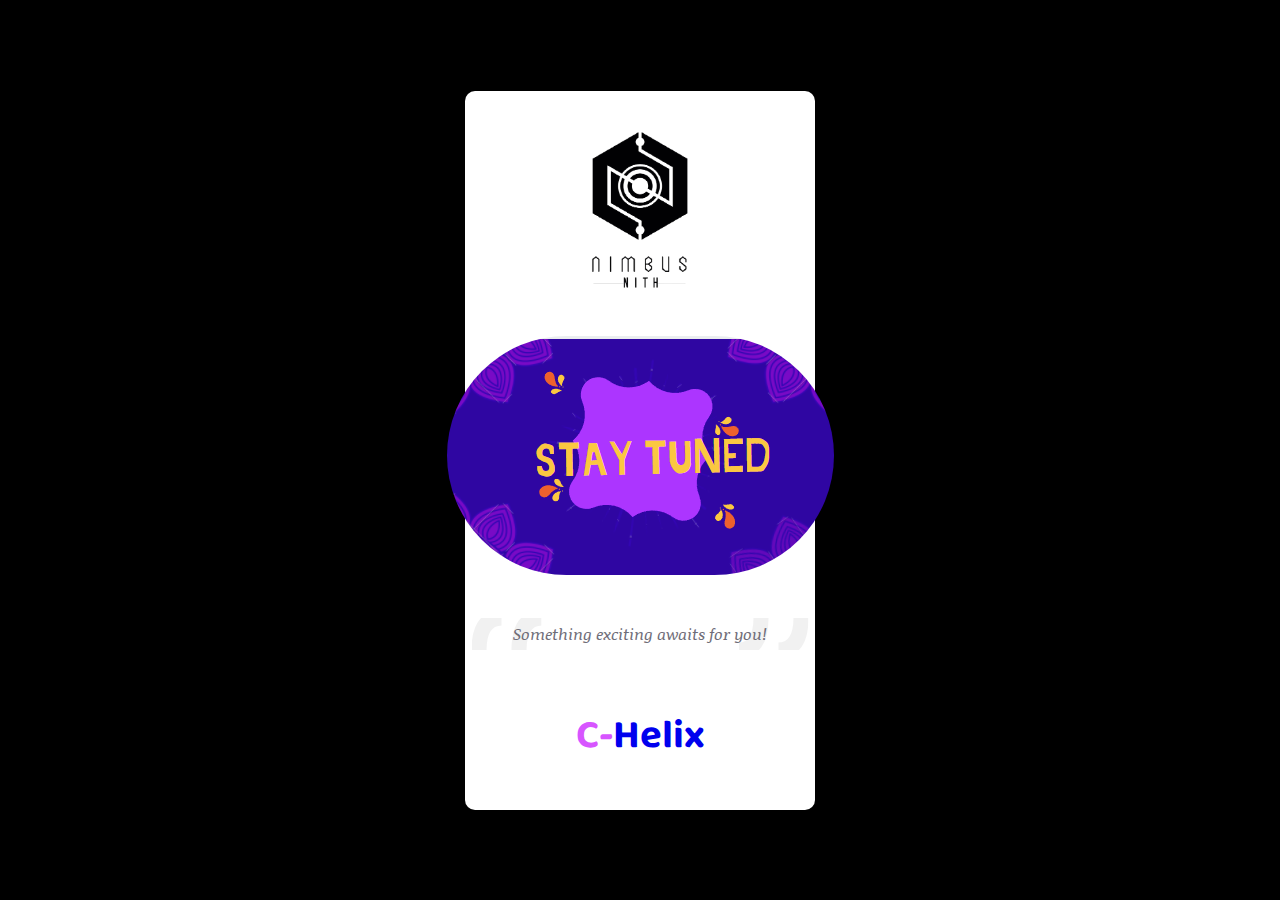
==== try6.htm @ b411a401 "Add files via upload" ====
<!DOCTYPE html>
<html lang="en">
<head>
    <link rel="icon" href="/fevicon.png">
    <meta charset="UTF-8">
    <meta http-equiv="X-UA-Compatible" content="IE=edge">
    <meta name="viewport" content="width=device-width, initial-scale=1.0">
    <title>C-Helix</title>
   <link rel="preconnect" href="https://fonts.googleapis.com">
    <link rel="preconnect" href="https://fonts.googleapis.com">
    <link rel="preconnect" href="https://fonts.gstatic.com" crossorigin>
    <link href="https://fonts.googleapis.com/css2?family=Baloo+Bhaijaan+2:wght@500&display=swap" rel="stylesheet">
    <link rel="preconnect" href="https://fonts.googleapis.com">
<link rel="preconnect" href="https://fonts.googleapis.com">
<link rel="preconnect" href="https://fonts.googleapis.com">
<link rel="preconnect" href="https://fonts.gstatic.com" crossorigin>
<link href="https://fonts.googleapis.com/css2?family=Courgette&display=swap" rel="stylesheet">
    <link rel="stylesheet" href="try6.css">
    <link rel="stylesheet" href="style.css">
</head>
<body >
    <!-- markup structure
article, wrapping container
    figure, wrapping the image
    div, wrapping container for a quote and  the name of the testimonial
-->
<article>
    

    <div>
        <img width="170" height="170" src="nimbus1.png" />
            <div class="col">
                <div class="card h-100">
           <img style="border-radius: 230px;" src="soon.png" class="card-img-top" alt="...">
           <div class="card-body">
             <h5 class="card-title"></h5>
           </div>
       </div>
    </div>
            <p>Something exciting awaits for you!
        </p>
        
            <a class="auxilary" style="text-decoration: none;" href="index.html" rel="noopener noreferrer"><span class="my">C-</span><span class="my1">Helix</span></a>
        
    </div>
</article>
<script src="try6.js"></script>
</body>
</html>
---- try6.css ----
@import url("https://fonts.googleapis.com/css?family=Lato:700|Noticia+Text:400i&display=swap");

* {
  box-sizing: border-box;
  padding: 0;
  margin: 0;
}
body {
  /* center the article in the viewport */
  display: flex;
  min-height: 100vh;
  justify-content: center;
  align-items: center;
  /* include an off-white background */
  background: hsl(250, 85%, 97%);
  /* add perspective for the rotation of the article, added through the script */
  perspective: 500px;
}

article {
  /* limit the width of the article container */
  width: 350px;
  /* display the contents in a column */
  display: flex;
  flex-direction: column;
  align-items: center;
  background: hsl(0, 0%, 100%);
  line-height: 2;
  border-radius: 10px;
  margin: 0.5rem;
  /* transition for the transform property, updated in the script */
  transition: transform 0.2s ease-out;
  box-shadow: 0 0 5px -2px hsla(0, 0%, 0%, 0.1);
}
article figure {
  /* limit the width and height of the figure to show the image in a circle */
  width: 120px;
  height: 120px;
  border-radius: 50%;
  /* specify negative margin matching half the height of the element */
  margin-top: -60px;
  /* position relative for the pseudo element */
  position: relative;
  
}
article figure:before {
  /* add a border around the figure matching the color of the background, faking the clip */
  content: "";
  border-radius: inherit;
  position: absolute;
  top: 50%;
  left: 50%;
  width: 100%;
  height: 100%;
  transform: translate(-50%, -50%);
  border: 1rem solid hsl(250, 85%, 97%);
  box-shadow: 0 1px hsla(0, 0%, 0%, 0.1);
}
article figure img {
  /* stretch the image to cover the size of the wrapping container */
  border-radius: inherit;
  width: 100%;
  height: 100%;
  /* object fit to maintain the aspect ratio and fit the width/height */
  object-fit: cover;
}

article div {
  /* center the text in the div container */
  text-align: center;
  margin: 2rem;
}
article div p {
  color: hsl(250, 5%, 45%);
  font-weight: 400;
  font-style: italic;
  margin: 1rem 0 3rem;
  font-family: "Noticia Text", serif;
  /* position relative for the pseudo element */
  position: relative;
  z-index: 5;
}
article div p:before {
  /* with SVG elements include two icons for the quote */
  content: "";
  position: absolute;
  top: 50%;
  left: 50%;
  width: 100%;
  height: 100%;
  transform: translate(-50%, -50%);
  z-index: -5;
  opacity: 0.05;
  /* position the icons at either end of the paragraph, rotate the second to have a mirrorer image */
  background: url('data:image/svg+xml;utf8,<svg xmlns="http://www.w3.org/2000/svg" viewBox="0 0 70 70" width="70" height="70"><rect x="0" y="40" width="30" height="30"></rect><path d="M 0 40 q 0 -40 30 -40 v 15 q -15 0 -15 25"></path><rect x="40" y="40" width="30" height="30"></rect><path d="M 40 40 q 0 -40 30 -40 v 15 q -15 0 -15 25"></path></svg>'),
    url('data:image/svg+xml;utf8,<svg xmlns="http://www.w3.org/2000/svg" viewBox="0 0 70 70" width="70" height="70" transform="rotate(180)"><rect x="0" y="40" width="30" height="30"></rect><path d="M 0 40 q 0 -40 30 -40 v 15 q -15 0 -15 25"></path><rect x="40" y="40" width="30" height="30"></rect><path d="M 40 40 q 0 -40 30 -40 v 15 q -15 0 -15 25"></path></svg>');
  background-position: 20% 20%, 80% 80%;
  background-repeat: no-repeat;
}
article div h1 {
  /* considerably reduce the size of the heading */
  color: hsl(260, 5%, 55%);
  font-family: "Lato", sans-serif;
  font-size: 0.75rem;
  text-transform: uppercase;
  letter-spacing: 0.05rem;
}
---- style.css ----
.auxilary:hover{
     cursor: pointer;
}
.cc{
  border-radius: 10000px;
}
.ccbroder{
  border:none;
}
.bg1{
    background: rgb(215, 85, 255);
}
#cw {
position: fixed;
z-index: -1;
margin: 0;
padding: 0;
/* background-color: rgb(0, 0, 0); */
}
.opacity{
opacity: 0;
}

.add{
/* z-index: -1; */
/* background-color: rgba(0, 0, 0, 0.363); */
padding: 13px;
border-radius: 100px;
border: 2px solid white;
}
.add:hover{
/* z-index: -1; */
/* background-color: rgba(0, 0, 0, 0.363); */
padding: 13px;
background-color: #ffffff;
border-radius: 100px;
border: 2px solid white;
}
.addup{
padding: 13px;
border-radius: 550px;
border: 2px solid white;
align-items: center;
justify-content: center;
text-align: center;

}
.addup:hover{
padding: 13px;
border-radius: 100px;
border: 2px solid white;
cursor: pointer;
background-color: #ffffff;

}
.addup1:hover{
padding: 13px;
border-radius: 100px;
border: 2px solid white;
cursor: pointer;
background-color: #ffffff;

}
.add2{
align-items: center;
justify-content: center;

}
.add3{
align-items: center;
justify-content: center;
width: 100%;

}
svg{
fill: blanchedalmond;
align-items: center;
}

.my4{
    padding: 0px;
    top: 0;
    right: 0;
    left: 0;
}
.my44{
    padding: 0px;
    top: 0;
    right: 0;
    left: 0;
}
#home{
    display: flex;
align-items: center;
position: sticky;
top: 0px;
    

}
#home::before{
content: "";
background-color: rgba(0, 0, 0, 0);
position: absolute;
height: 90%;
top: 0px;
width: 100%;
z-index: -1;
opacity: 1;
}
.logo{
    background-image: url('logo.svg');
    background-position: 50%;
    background-size: contain;
    width: 30%;
    background-repeat: no-repeat;
    margin-top: -5em;
    z-index: -1;
}

.center{
text-align: center;
font-family: 'Sans', cursive;
color: white;
font-size: 1.2rem;
/* background-color: black; */
}
.my6{
    padding: 12px;
    /* background-color: rgba(220, 45, 255, 0.075); */
}
.backlink{
  cursor: pointer;
}
.my{
    color: rgb(215, 85, 255);
    font-weight: bolder;
    font-family: 'Baloo Bhaijaan 2', cursive;
    font-size: 2.5rem;
}
.my1{
    /* color: rgb(140, 26, 247); */
    font-size: 2.5rem;
    font-weight: bolder;
    font-family: 'Baloo Bhaijaan 2', cursive;
}
.myfooter{
    color: rgb(227, 137, 255);
    font-weight: bolder;
    font-family: 'Baloo Bhaijaan 2', cursive;
    font-size: 1.6rem;
}
.my1footer{
    /* color: rgb(140, 26, 247); */
    font-size: 1.6rem;
    font-weight: bolder;
    font-family: 'Baloo Bhaijaan 2', cursive;
    color: white;
    
}
.my2{
    font-size: 1.3rem;
    padding: 1.1rem;
}
.my3{
    padding: 22px;
}
.my5{
   
position: relative;
left: 0;
bottom: 0;
width: 100%;
/* background-color: red;
color: white;
text-align: center; */
}
#bg{
background: rgb(255, 255, 255);
}
.my7{
/* background-color: rgba(255, 0, 212, 0.178); */
color: white;
border: none;
padding: 0px;
margin: 0px;
}
.my7 :hover{
background-color: rgb(0, 0, 0);
color: white;
border: none;
padding: 0px;
margin: 0px;
border-radius: 7px;
}
/* .loading {
position: fixed;
top: 0;
left: 0;
width: 100%;
height: 100%;
background: #000;
z-index: 9999;
animation: 1.5s 0s linear alternate;
} */

body {
display: grid;
grid-template-rows: 1fr auto;
grid-template-areas: "main" "footer";
overflow-x: hidden;
background: rgb(0, 0, 0);
min-height: 100vh;
font-family: "Open Sans", sans-serif;
}
body .footer {
z-index: 1;
--footer-background:rgb(195, 0, 255);
display: grid;
position: relative;
grid-area: footer;
min-height: 12rem;
}
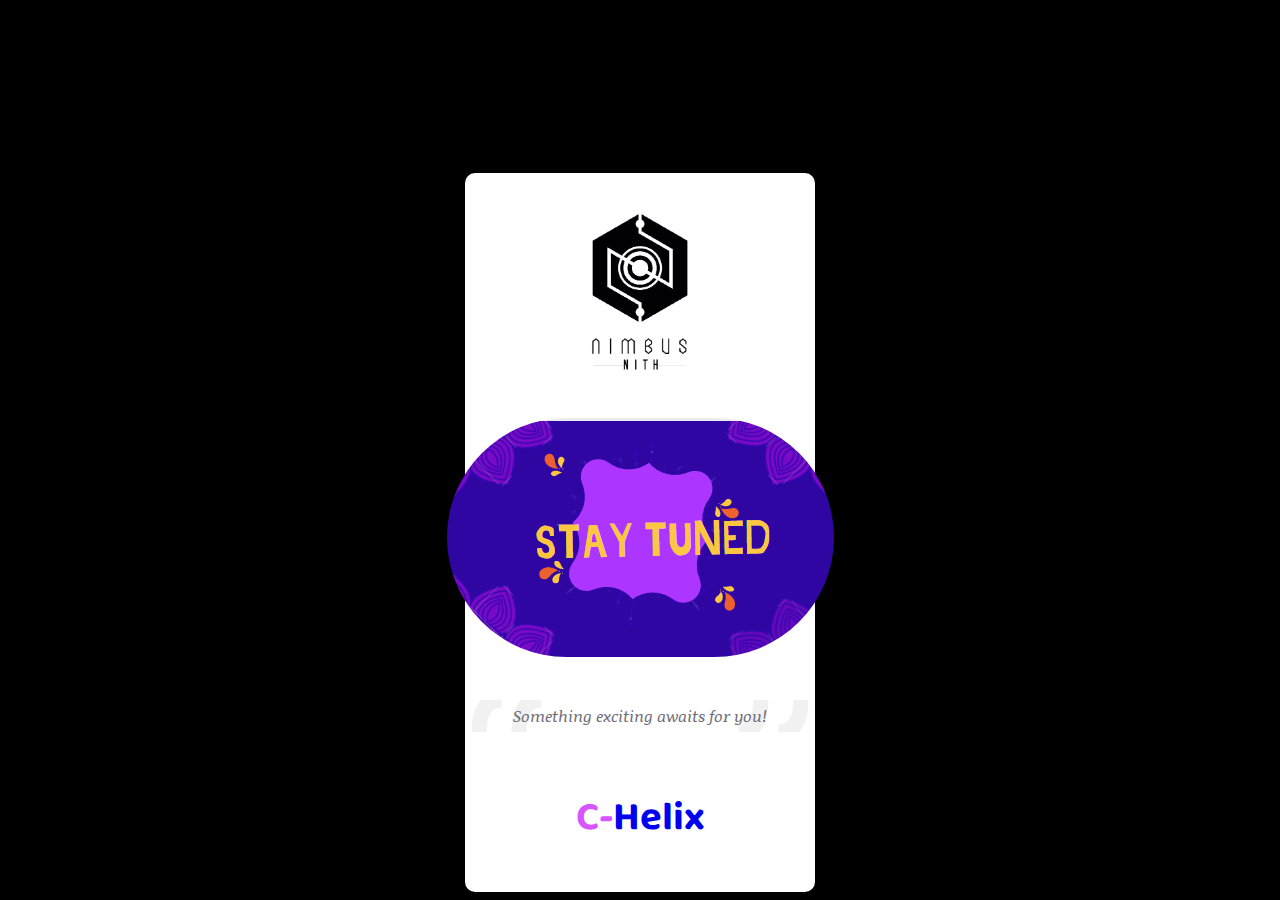
==== commit 1595691a: "Update try6.htm" ====
--- a/try6.htm
+++ b/try6.htm
@@ -17,17 +17,70 @@
 <link href="https://fonts.googleapis.com/css2?family=Courgette&display=swap" rel="stylesheet">
     <link rel="stylesheet" href="try6.css">
     <link rel="stylesheet" href="style.css">
+    <link rel="stylesheet" href="star.css">
 </head>
-<body >
+<body>
     <!-- markup structure
 article, wrapping container
     figure, wrapping the image
     div, wrapping container for a quote and  the name of the testimonial
 -->
-<article>
+<div class="stars">
+    <div class="star"></div>
+    <div class="star"></div>
+    <div class="star"></div>
+    <div class="star"></div>
+    <div class="star"></div>
+    <div class="star"></div>
+    <div class="star"></div>
+    <div class="star"></div>
+    <div class="star"></div>
+    <div class="star"></div>
+    <div class="star"></div>
+    <div class="star"></div>
+    <div class="star"></div>
+    <div class="star"></div>
+    <div class="star"></div>
+    <div class="star"></div>
+    <div class="star"></div>
+    <div class="star"></div>
+    <div class="star"></div>
+    <div class="star"></div>
+    <div class="star"></div>
+    <div class="star"></div>
+    <div class="star"></div>
+    <div class="star"></div>
+    <div class="star"></div>
+    <div class="star"></div>
+    <div class="star"></div>
+    <div class="star"></div>
+    <div class="star"></div>
+    <div class="star"></div>
+    <div class="star"></div>
+    <div class="star"></div>
+    <div class="star"></div>
+    <div class="star"></div>
+    <div class="star"></div>
+    <div class="star"></div>
+    <div class="star"></div>
+    <div class="star"></div>
+    <div class="star"></div>
+    <div class="star"></div>
+    <div class="star"></div>
+    <div class="star"></div>
+    <div class="star"></div>
+    <div class="star"></div>
+    <div class="star"></div>
+    <div class="star"></div>
+    <div class="star"></div>
+    <div class="star"></div>
+    <div class="star"></div>
+    <div class="star"></div>
+  </div>
+<article style="z-index: -1;">
     
 
-    <div>
+    <div style="z-index: -1;">
         <img width="170" height="170" src="nimbus1.png" />
             <div class="col">
                 <div class="card h-100">
@@ -46,4 +99,4 @@
 </article>
 <script src="try6.js"></script>
 </body>
-</html>+</html>
